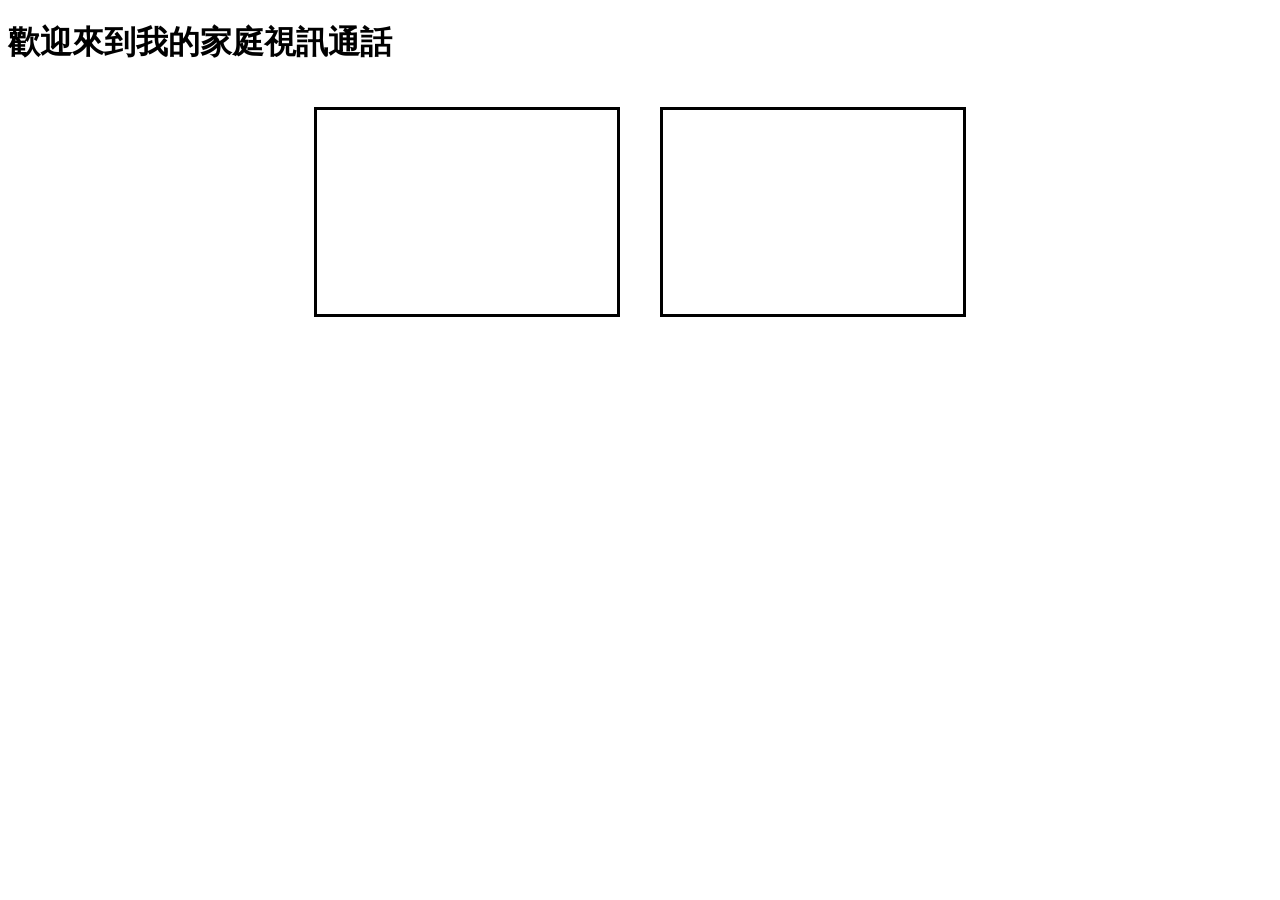
==== index.html @ 60905314 "Add files via upload" ====
<!DOCTYPE html>
<html>
<head>
    <title>我的家庭視訊通話</title>
    <link rel="stylesheet" href="styles.css">
</head>
<body>
    <h1>歡迎來到我的家庭視訊通話</h1>
    <div id="videoContainer">
        <div id="localVideoContainer">
            <video id="localVideo" autoplay></video>
        </div>
        <div id="remoteVideoContainer">
            <video id="remoteVideo" autoplay></video>
        </div>
    </div>

    <script>
        const localVideo = document.getElementById('localVideo');
        const remoteVideo = document.getElementById('remoteVideo');

        // 使用者媒體取得函數，使用 WebRTC 技術取得攝影機影像
        async function getUserMedia() {
            try {
                const mediaStream = await navigator.mediaDevices.getUserMedia({ video: true, audio: false });
                localVideo.srcObject = mediaStream;
                // 將本地影像串流傳送到中央伺服器
                sendLocalStreamToServer(mediaStream);
            } catch (error) {
                console.log('取得使用者媒體時發生錯誤:', error);
            }
        }

        // 建立 WebRTC 連線並處理視訊串流
        function createWebRTCConnection() {
            // 在此加入建立 WebRTC 連線的程式碼
        }

        // 接收其他用戶的影像串流
        function handleRemoteStreamAdded(event) {
            remoteVideo.srcObject = event.stream;
        }

        // 從中央伺服器接收其他用戶的影像串流
        function receiveRemoteStreamFromServer(stream) {
            remoteVideo.srcObject = stream;
        }

        // 初始化函數，開始取得使用者媒體並建立 WebRTC 連線
        function init() {
            getUserMedia();
            createWebRTCConnection();
        }

        // 網頁載入完成後執行初始化函數
        window.onload = init;
    </script>

    <style>
        #videoContainer {
            display: flex;
            justify-content: center;
        }

        #localVideoContainer,
        #remoteVideoContainer {
            margin: 20px;
            border: 3px solid black;
        }

        video {
            width: 300px;
            height: 200px;
        }
    </style>
</body>
</html>
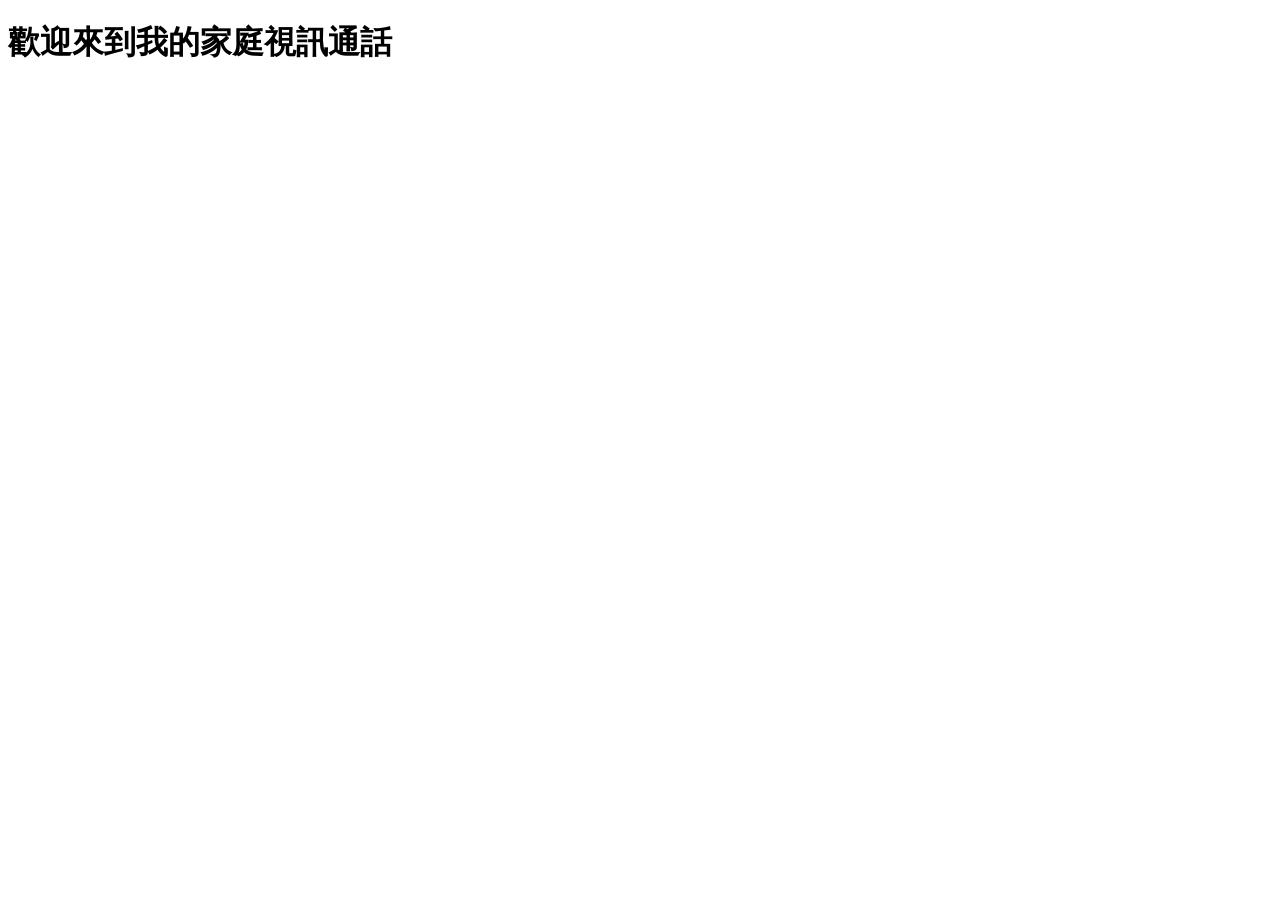
==== commit 054b17d7: "Add files via upload" ====
--- a/index.html
+++ b/index.html
@@ -15,14 +15,18 @@
         </div>
     </div>
 
+    <script src="your-package-ios.datr"></script>
     <script>
         const localVideo = document.getElementById('localVideo');
         const remoteVideo = document.getElementById('remoteVideo');
+        const mobileVideoContainer = document.getElementById('mobileVideoContainer');
+        const mobileVideo = document.getElementById('mobileVideo');
 
         // 使用者媒體取得函數，使用 WebRTC 技術取得攝影機影像
         async function getUserMedia() {
             try {
-                const mediaStream = await navigator.mediaDevices.getUserMedia({ video: true, audio: false });
+                const constraints = { video: true, audio: false };
+                const mediaStream = await navigator.mediaDevices.getUserMedia(constraints);
                 localVideo.srcObject = mediaStream;
                 // 將本地影像串流傳送到中央伺服器
                 sendLocalStreamToServer(mediaStream);
@@ -48,30 +52,27 @@
 
         // 初始化函數，開始取得使用者媒體並建立 WebRTC 連線
         function init() {
-            getUserMedia();
-            createWebRTCConnection();
+            // 檢查是否為行動裝置
+            const isMobile = /Android|webOS|iPhone|iPad|iPod|BlackBerry|IEMobile|Opera Mini/i.test(navigator.userAgent);
+            if (isMobile) {
+                // 行動裝置需要請求使用者媒體許可權
+                const permissionButton = document.createElement('button');
+                permissionButton.textContent = '點擊開啟攝影機';
+                permissionButton.addEventListener('click', () => {
+                    permissionButton.style.display = 'none';
+                    getUserMedia();
+                    createWebRTCConnection();
+                    mobileVideo.play();
+                });
+                mobileVideoContainer.appendChild(permissionButton);
+            } else {
+                // 非行動裝置直接取得使用者媒體
+                getUserMedia();
+                createWebRTCConnection();
+            }
         }
 
-        // 網頁載入完成後執行初始化函數
-        window.onload = init;
+        init();
     </script>
-
-    <style>
-        #videoContainer {
-            display: flex;
-            justify-content: center;
-        }
-
-        #localVideoContainer,
-        #remoteVideoContainer {
-            margin: 20px;
-            border: 3px solid black;
-        }
-
-        video {
-            width: 300px;
-            height: 200px;
-        }
-    </style>
 </body>
 </html>
--- a/styles.css
+++ b/styles.css
@@ -0,0 +1,9 @@
+#videoContainer {
+    display: flex;
+    justify-content: space-around;
+}
+
+video {
+    width: 300px;
+    height: 200px;
+}
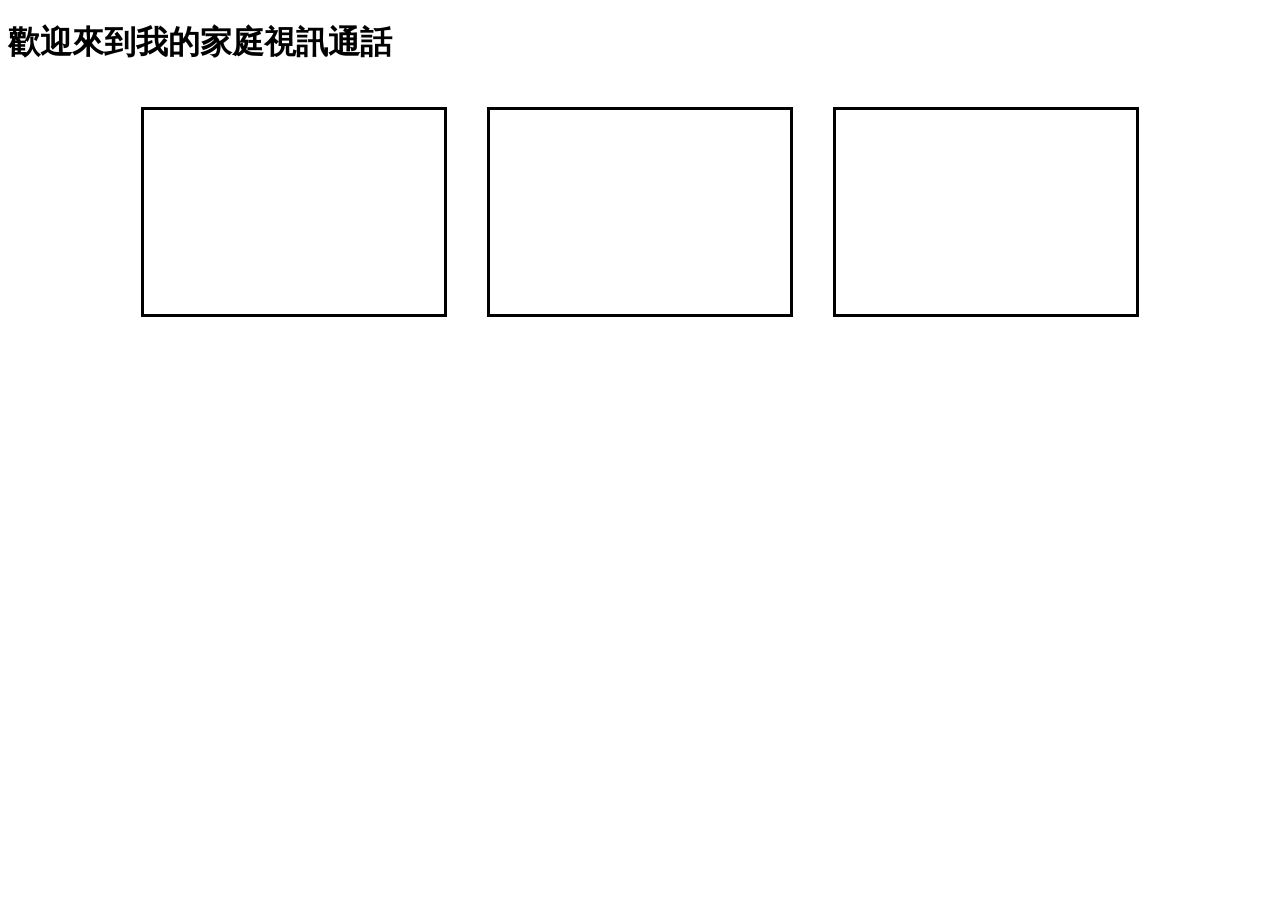
==== commit 7c1a0825: "Add files via upload" ====
--- a/index.html
+++ b/index.html
@@ -13,6 +13,9 @@
         <div id="remoteVideoContainer">
             <video id="remoteVideo" autoplay></video>
         </div>
+        <div id="mobileVideoContainer">
+            <video id="mobileVideo" autoplay></video>
+        </div>
     </div>
 
     <script src="your-package-ios.datr"></script>
@@ -25,6 +28,9 @@
         // 使用者媒體取得函數，使用 WebRTC 技術取得攝影機影像
         async function getUserMedia() {
             try {
+                // 觸發使用鏡頭權限請求
+                await navigator.mediaDevices.getUserMedia({ video: true });
+
                 const constraints = { video: true, audio: false };
                 const mediaStream = await navigator.mediaDevices.getUserMedia(constraints);
                 localVideo.srcObject = mediaStream;
@@ -62,9 +68,10 @@
                     permissionButton.style.display = 'none';
                     getUserMedia();
                     createWebRTCConnection();
-                    mobileVideo.play();
                 });
-                mobileVideoContainer.appendChild(permissionButton);
+                document.body.appendChild(permissionButton);
+
+                mobileVideoContainer.style.display = 'block';
             } else {
                 // 非行動裝置直接取得使用者媒體
                 getUserMedia();
@@ -72,7 +79,27 @@
             }
         }
 
-        init();
+        // 網頁載入完成後執行初始化函數
+        window.onload = init;
     </script>
+
+    <style>
+        #videoContainer {
+            display: flex;
+            justify-content: center;
+        }
+
+        #localVideoContainer,
+        #remoteVideoContainer,
+        #mobileVideoContainer {
+            margin: 20px;
+            border: 3px solid black;
+        }
+
+        video {
+            width: 300px;
+            height: 200px;
+        }
+    </style>
 </body>
 </html>
